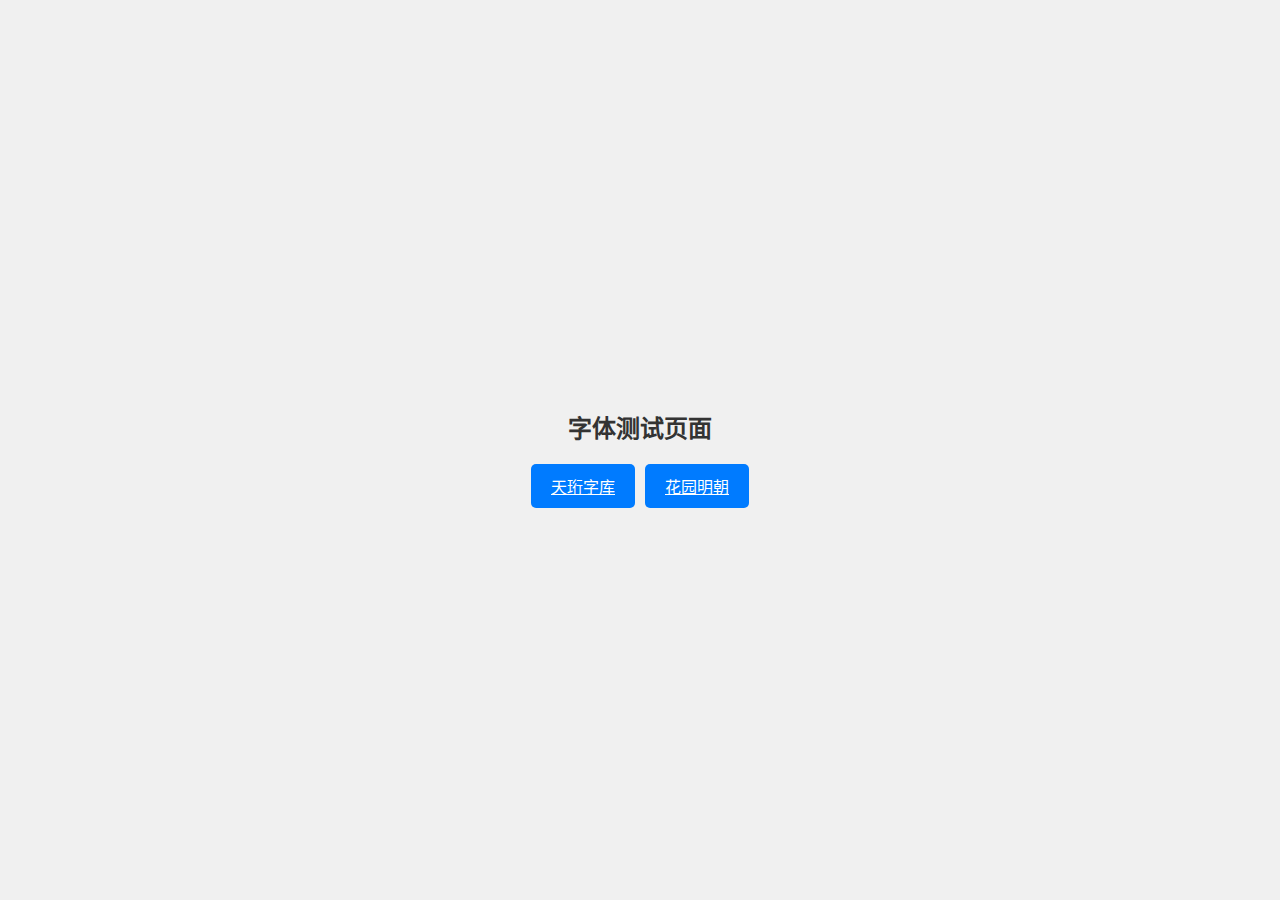
==== index.html @ 0dd5d76c "commit" ====
<!DOCTYPE html>
<html lang="zh-cn">
<head>
<meta charset="UTF-8">
<meta name="viewport" content="width=device-width, initial-scale=1.0">
<style>
  body {
    font-family: Arial, sans-serif;
    background-color: #f0f0f0;
    color: #333;
    margin: 0;
    padding: 0;
    display: flex;
    flex-direction: column;
    align-items: center;
    justify-content: center;
    height: 100vh;
  }
  
  h1 {
    font-size: 24px;
    margin-bottom: 20px;
  }
  
  .button-container {
    display: flex;
    gap: 10px;
  }
  
  .button {
    padding: 10px 20px;
    background-color: #007bff;
    color: #fff;
    border: none;
    border-radius: 5px;
    cursor: pointer;
  }
  
  @media (prefers-color-scheme: dark) {
    body {
      background-color: #333;
      color: #f0f0f0;
    }
    
    .button {
      background-color: #0a84ff;
    }
  }
</style>
<title>字体测试页面</title>
</head>
<body>
  <h1>字体测试页面</h1>
  <div class="button-container">
    <a class="button" href="/tx">天珩字库</a>
    <a class="button" href="/hanaming">花园明朝</a>
  </div>
</body>
</html>
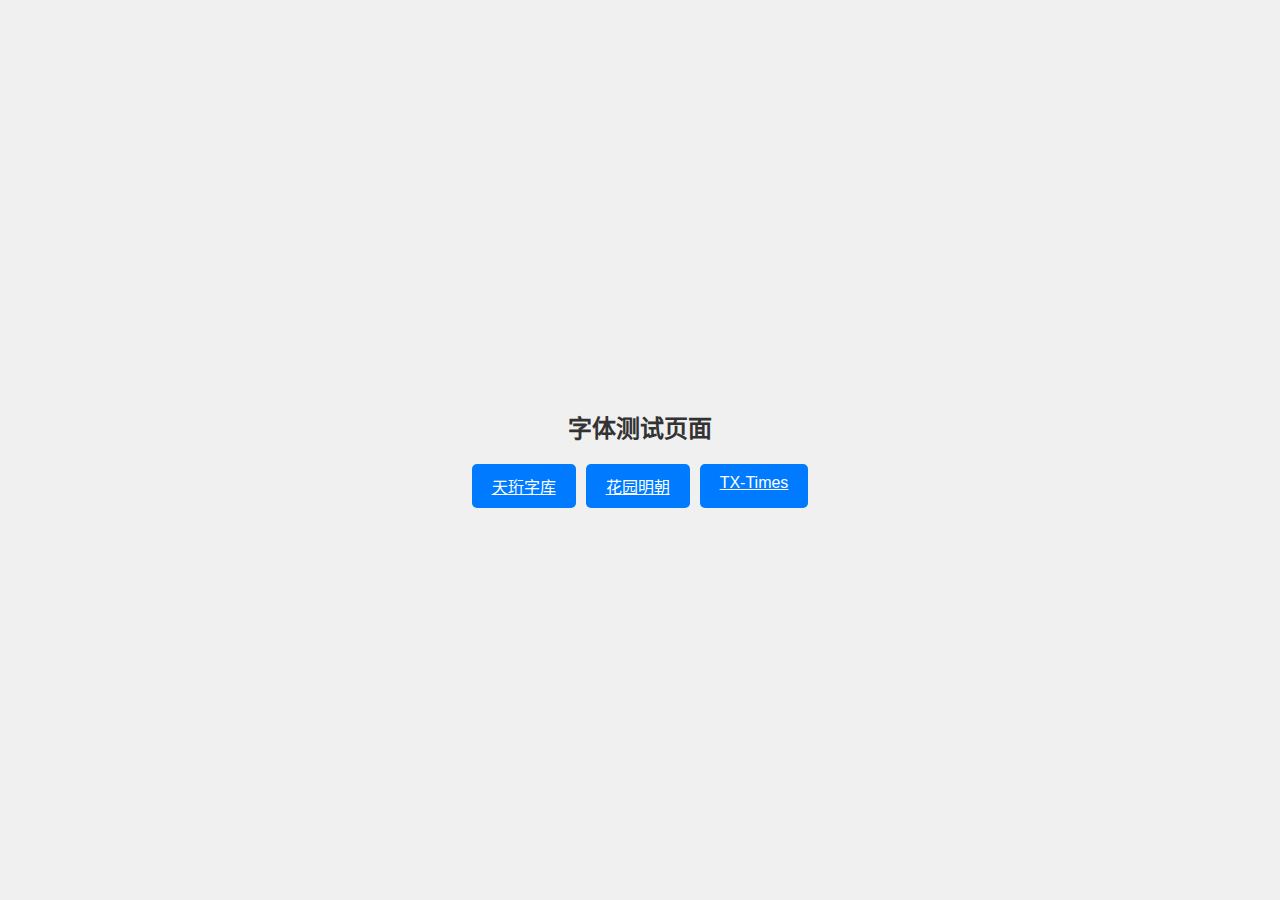
==== commit 8760a4bd: "tx-times" ====
--- a/index.html
+++ b/index.html
@@ -54,6 +54,7 @@
   <div class="button-container">
     <a class="button" href="/tx">天珩字库</a>
     <a class="button" href="/hanaming">花园明朝</a>
+        <a class="button" href="/times">TX-Times</a>
   </div>
 </body>
 </html>
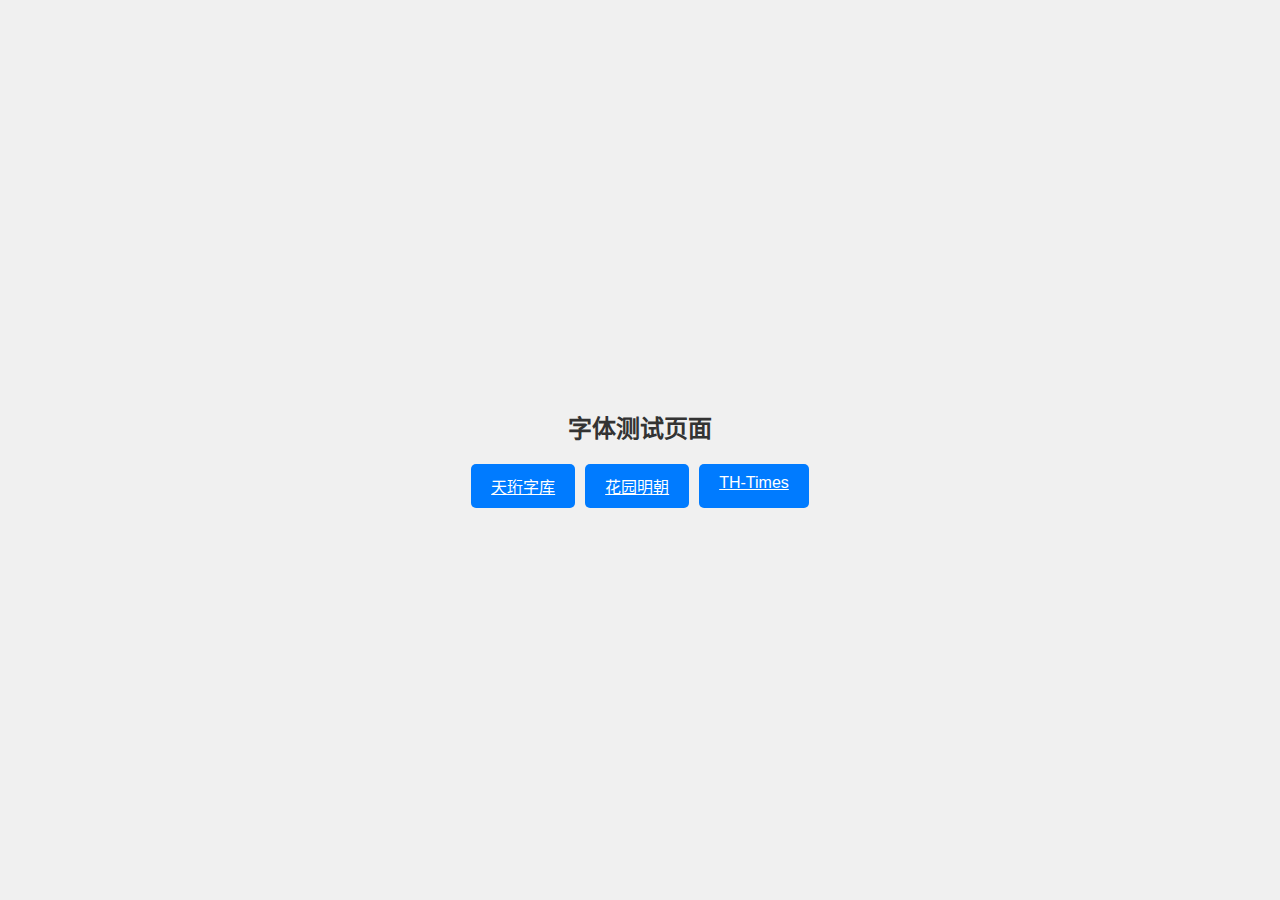
==== commit a4fff5fa: "th" ====
--- a/index.html
+++ b/index.html
@@ -54,7 +54,7 @@
   <div class="button-container">
     <a class="button" href="/tx">天珩字库</a>
     <a class="button" href="/hanaming">花园明朝</a>
-        <a class="button" href="/times">TX-Times</a>
+        <a class="button" href="/times">TH-Times</a>
   </div>
 </body>
 </html>
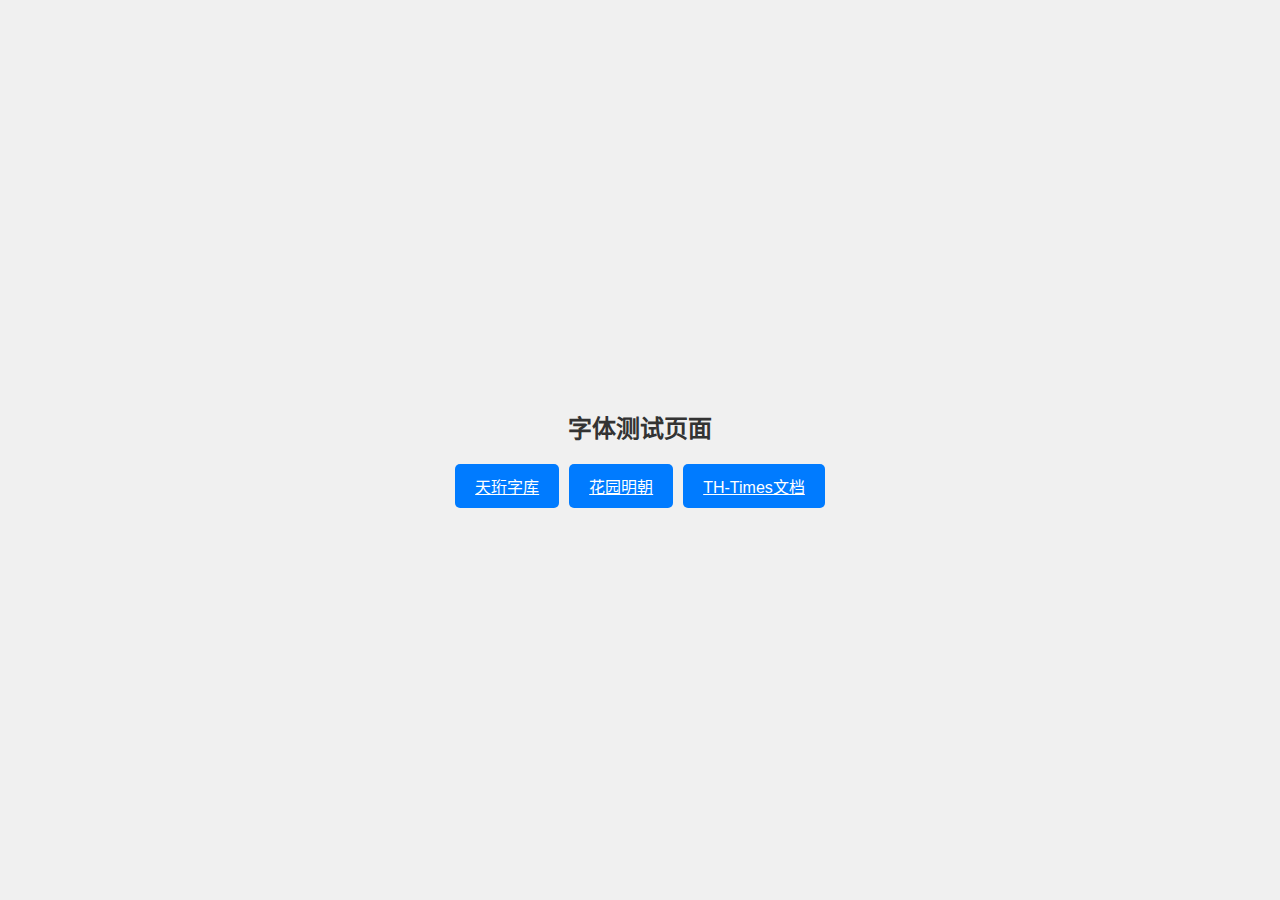
==== commit 742a548e: "final" ====
--- a/index.html
+++ b/index.html
@@ -1,60 +1,17 @@
 <!DOCTYPE html>
 <html lang="zh-cn">
 <head>
-<meta charset="UTF-8">
-<meta name="viewport" content="width=device-width, initial-scale=1.0">
-<style>
-  body {
-    font-family: Arial, sans-serif;
-    background-color: #f0f0f0;
-    color: #333;
-    margin: 0;
-    padding: 0;
-    display: flex;
-    flex-direction: column;
-    align-items: center;
-    justify-content: center;
-    height: 100vh;
-  }
-  
-  h1 {
-    font-size: 24px;
-    margin-bottom: 20px;
-  }
-  
-  .button-container {
-    display: flex;
-    gap: 10px;
-  }
-  
-  .button {
-    padding: 10px 20px;
-    background-color: #007bff;
-    color: #fff;
-    border: none;
-    border-radius: 5px;
-    cursor: pointer;
-  }
-  
-  @media (prefers-color-scheme: dark) {
-    body {
-      background-color: #333;
-      color: #f0f0f0;
-    }
-    
-    .button {
-      background-color: #0a84ff;
-    }
-  }
-</style>
-<title>字体测试页面</title>
+  <meta charset="UTF-8">
+  <meta name="viewport" content="width=device-width, initial-scale=1.0">
+  <link rel="stylesheet" href="styles.css">
+  <title>字体测试页面</title>
 </head>
 <body>
   <h1>字体测试页面</h1>
   <div class="button-container">
-    <a class="button" href="/tx">天珩字库</a>
+    <a class="button" href="/th">天珩字库</a>
     <a class="button" href="/hanaming">花园明朝</a>
-        <a class="button" href="/times">TH-Times</a>
+    <a class="button" href="/times">TH-Times文档</a>
   </div>
 </body>
 </html>
--- a/styles.css
+++ b/styles.css
@@ -0,0 +1,51 @@
+body {
+  font-family: Arial, sans-serif;
+  background-color: #f0f0f0;
+  color: #333;
+  margin: 0;
+  padding: 0;
+  display: flex;
+  flex-direction: column;
+  align-items: center;
+  justify-content: center;
+  height: 100vh;
+}
+
+h1 {
+  font-size: 24px;
+  margin-bottom: 20px;
+}
+
+.button-container {
+  display: flex;
+  gap: 10px;
+}
+
+.button {
+  padding: 10px 20px;
+  background-color: #007bff;
+  color: #fff;
+  border: none;
+  border-radius: 5px;
+  cursor: pointer;
+}
+
+@media (prefers-color-scheme: dark) {
+  body {
+    background-color: #333;
+    color: #f0f0f0;
+  }
+
+  .button {
+    background-color: #0a84ff;
+  }
+}
+.button {
+  /* ... 其他样式 ... */
+  transition: background-color 0.3s ease, transform 0.2s ease;
+}
+
+.button:hover {
+  background-color: #0056b3;
+  transform: scale(1.05);
+}
